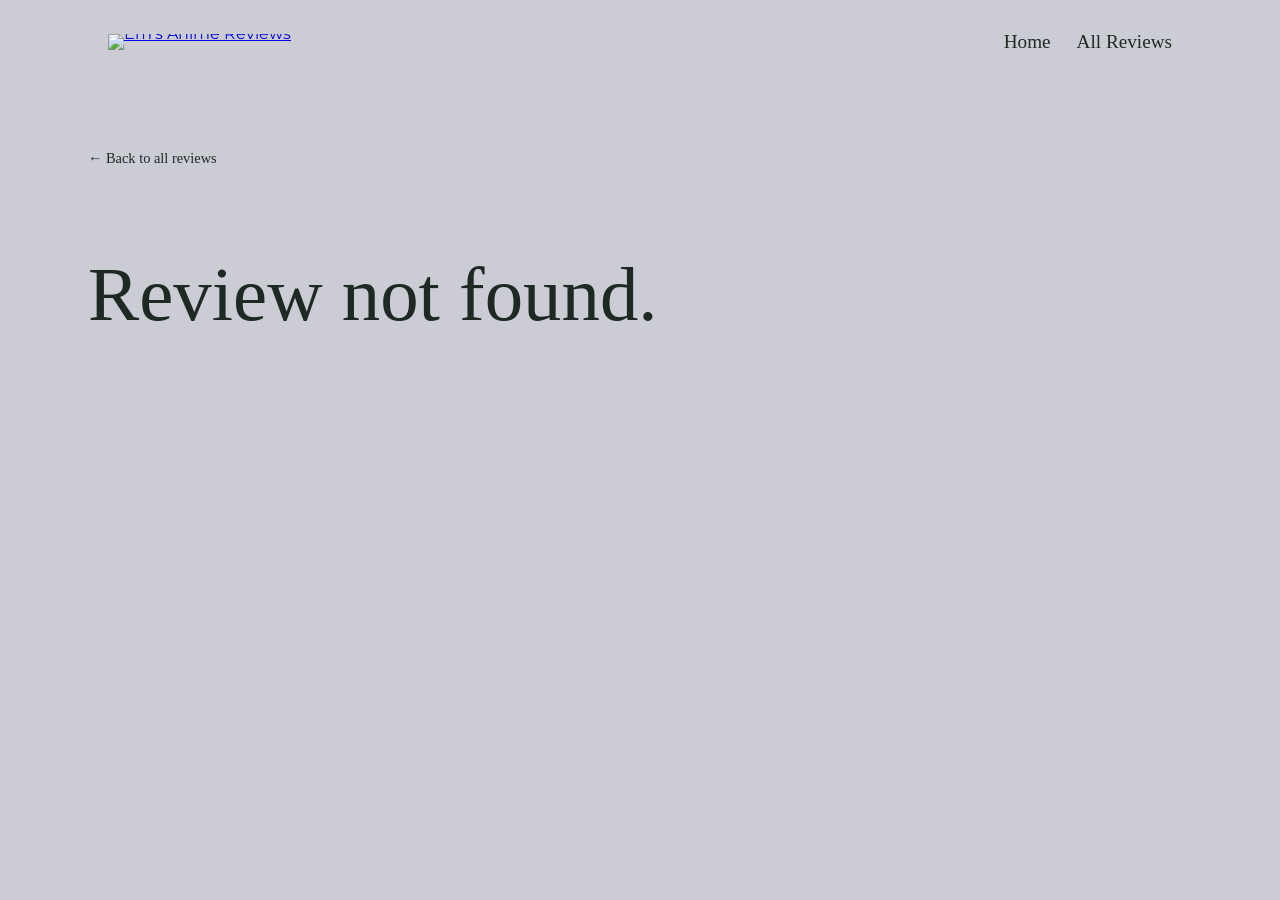
==== post.html @ f3b833df "Add files via upload" ====
<!DOCTYPE html>
<html lang="en">
<head>
  <meta charset="UTF-8">
  <meta name="viewport" content="width=device-width, initial-scale=1.0">
  <title>Review | Emily's Anime Reviews</title>
  <link rel="stylesheet" href="style.css">
</head>
<body>
  <header class="site-header">
    <a class="site-logo" href="index.html">
  <img src="images/logo.png" alt="Em's Anime Reviews">
</a>

    <nav>
      <a href="index.html">Home</a>
      <a href="reviews.html">All Reviews</a>
    </nav>
  </header>

  <main class="article-page">
    <a class="back" href="reviews.html">← Back to all reviews</a>

    <article id="single-review"></article>
  </main>


  <script src="reviews.js"></script>
  <script src="script.js"></script>
</body>
</html>
---- style.css ----
@import url("https://fonts.googleapis.com/css2?family=DM+Mono&family=Montserrat:wght@400;500;600;700&display=swap");

@font-face {
  font-family: "Cubano";
  src: url("fonts/cubano/Cubano.ttf") format("truetype");
  font-weight: 400;
  font-style: normal;
  font-display: swap;
}

:root {
  --ink: #1e2924;
  --paper: #CBCCD4;
  --sage: #d9e3d6;
  --yellow: #E7B70B;
  --muted: #647069;
}

* {
  box-sizing: border-box;
}

html {
  scroll-behavior: smooth;
}

body {
  margin: 0;
  color: var(--ink);
  background: var(--paper);
  font-family: "Work Sans", sans-serif;
  line-height: 1.6;
}

.site-header,
main,
footer {
  max-width: 1120px;
  margin: auto;
}

.site-header {
  display: flex;
  justify-content: space-between;
  align-items: center;
  padding: 27px 28px;
}

.brand {
  color: var(--ink);
  font-family: "DM Mono", monospace;
  font-size: 0.85rem;
  font-weight: bold;
  letter-spacing: 0.08em;
  text-decoration: none;
}

nav {
  display: flex;
  gap: 26px;
}

nav a {
  color: var(--ink);
  font-size: 1.2rem;
  text-decoration: none;
}

nav a:hover,
.read-more:hover,
.back:hover {
  color: var(--yellow);
}

.hero {
  width: 100vw;
  max-width: none;
  margin-left: calc(50% - 50vw);
  line-height: 0;
  position: relative;
}

.hero-image {
  display: block;
  width: 100%;
  height: auto;
}

.scroll-arrow {
  position: absolute;
  bottom: 25px;
  left: 50%;
  display: grid;
  width: 46px;
  height: 46px;
  place-items: center;
  transform: translateX(-50%);
  border: 1px solid white;
  border-radius: 50%;
  color: white;
  text-decoration: none;
}

.scroll-arrow svg {
  width: 23px;
  height: 23px;
  fill: none;
  stroke: currentColor;
  stroke-linecap: round;
  stroke-linejoin: round;
  stroke-width: 1.8;
}

.scroll-arrow:hover {
  transform: translateX(-50%) translateY(5px);
  background: white;
  color: #1e2924;
}

.hero .eyebrow {
  color: #f2bca7;
}

.hero h1 {
  max-width: 750px;
  margin: 16px 0 24px;
  color: white;
  font-family: "Cubano";
  font-size: clamp(3.2rem, 7vw, 6.5rem);
  font-weight: 600;
  line-height: 0.98;
  letter-spacing: -0.05em;
}

.hero p:not(.eyebrow) {
  max-width: 540px;
  margin: 0;
  color: rgba(255, 255, 255, 0.9);
  font-size: 1.1rem;
}

@media (max-width: 700px) {
  .hero {
    min-height: 620px;
  }

  .hero-overlay {
    padding-top: 220px;
    padding-bottom: 55px;
  }

  .hero::after {
    background: linear-gradient(
      0deg,
      rgba(20, 29, 24, 0.88) 0%,
      rgba(20, 29, 24, 0.38) 75%
    );
  }
}

.intro {
  max-width: 560px;
  color: var(--muted);
  font-size: 1.15rem;
}

.posts {
  padding: 0 28px 90px;
}

.section-heading {
  margin-bottom: 25px;
}

.section-heading h2 {
  margin: 0 0 14px;
  font-family: "Cubano";
  font-size: 2.4rem;
}

.post-card {
  background: #fffdf8;
}

.featured {
  display: grid;
  grid-template-columns: 1.13fr 0.87fr;
  margin-bottom: 30px;
}

.post-image {
  min-height: 270px;
}

.featured .post-image {
  min-height: 430px;
}

.image-one {
  background:
    linear-gradient(140deg, rgba(31, 47, 35, 0.1), rgba(255, 232, 199, 0.1)),
    url("https://images.unsplash.com/photo-1464822759023-fed622ff2c3b?auto=format&fit=crop&w=1300&q=80")
    center / cover;
}

.image-two {
  background:
    url("https://images.unsplash.com/photo-1499750310107-5fef28a66643?auto=format&fit=crop&w=800&q=80")
    center / cover;
}

.image-three {
  background:
    url("https://images.unsplash.com/photo-1500530855697-b586d89ba3ee?auto=format&fit=crop&w=800&q=80")
    center / cover;
}

.post-copy {
  padding: 38px;
}

.post-copy h3 {
  margin: 14px 0;
  font-family: "Cubano";
  font-size: 2rem;
  line-height: 1.12;
}

.post-copy h3 a {
  color: var(--ink);
  text-decoration: none;
}

.post-copy p:not(.meta) {
  color: var(--muted);
}

.read-more {
  color: var(--ink);
  font-size: 0.85rem;
  font-weight: 600;
  text-decoration: none;
}

.post-grid {
  display: grid;
  grid-template-columns: repeat(2, 1fr);
  gap: 30px;
}

.post-grid .post-copy {
  padding: 26px;
}

.post-grid .post-copy h3 {
  font-size: 1.6rem;
}

.about {
  margin: 0 28px 88px;
  padding: 70px max(30px, 8vw);
  background: var(--sage);
  text-align: center;
}

.about h2 {
  margin: 10px 0;
  font-size: 3.2rem;
}

.about p:last-child {
  max-width: 500px;
  margin: auto;
  color: #4e5b53;
}

.article-page {
  max-width: 830px;
  padding: 55px 28px 90px;
}

.back {
  color: var(--ink);
  font-size: 0.9rem;
  text-decoration: none;
}

.article-page article {
  margin-top: 75px;
}

.article-page h1 {
  font-size: clamp(2.8rem, 6vw, 4.8rem);
}

.standfirst {
  max-width: 620px;
  color: var(--muted);
  font-family: "Cubano";
  font-size: 1.3rem;
  font-weight: 500;
  line-height: 1.5;
}

.article-image {
  height: 440px;
  margin: 42px 0;
}

.article-body {
  max-width: 650px;
  margin: auto;
  font-size: 1.08rem;
}

.article-body h2 {
  margin-top: 42px;
  font-family: "Cubano";
  font-size: 2rem;
}

.article-body code {
  padding: 2px 5px;
  background: #eeeae0;
  font-size: 0.85em;
}

footer {
  display: flex;
  justify-content: space-between;
  padding: 28px;
  border-top: 1px solid #d5d8cf;
  color: var(--muted);
  font-size: 0.78rem;
}

@media (max-width: 700px) {
  .hero {
    padding-top: 75px;
  }

  .featured,
  .post-grid {
    grid-template-columns: 1fr;
  }

  .featured .post-image {
    min-height: 290px;
  }

  .article-image {
    height: 280px;
  }

  footer {
    display: block;
  }

  footer span {
    display: block;
    margin-top: 4px;
  }
}

.current-shows {
  max-width: 1120px;
  margin: 70px auto 100px;
  padding: 0 28px;
}

.current-shows-heading h2 {
  margin: 8px 0 28px;
  font-family: "Cubano";
  font-size: clamp(2.2rem, 4vw, 3.6rem);
}

.current-show-grid {
  display: grid;
  grid-template-columns: repeat(2, 1fr);
  gap: 24px;
}

.current-show-card {
  overflow: hidden;
  background: #FFFDF8;
}

.current-show-image {
  min-height: 290px;
  background-position: center;
  background-size: cover;
}

.show-one-image {
  background-image: url("covers/one-piece.webp");
}

.show-two-image {
  background-image: url("covers/dandadan.jpeg");
}

.current-show-copy {
  padding: 28px;
}

.current-show-copy h3 {
  margin: 0 0 10px;
  font-family: "Cubano";
  font-size: 2rem;
}

.show-details {
  margin: 3px 0;
  color: #4e5b53;
}

.progress-label {
  display: flex;
  justify-content: space-between;
  margin-top: 26px;
  font-family: "DM Mono", monospace;
  font-size: 0.72rem;
}

.progress-bar {
  height: 10px;
  margin-top: 10px;
  overflow: hidden;
  background: rgba(30, 41, 36, 0.15);
  border-radius: 20px;
}

.progress-fill {
  height: 100%;
  background: #BB2224;
  border-radius: 20px;
}

@media (max-width: 700px) {
  .current-show-grid {
    grid-template-columns: 1fr;
  }
}

.recent-reviews,
.reviews-page {
  max-width: 1120px;
  margin: auto;
  padding: 0 28px 95px;
}

.review-grid,
.all-review-grid {
  display: grid;
  grid-template-columns: repeat(4, 1fr);
  gap: 20px;
}

.review-card {
  overflow: hidden;
  background: #fffdf8;
}

.review-card:hover {
  box-shadow: 0 14px 28px rgba(30, 41, 36, 0.2);
}

.review-card img {
  display: block;
  width: 100%;
  aspect-ratio: 2 / 3;
  object-fit: cover;
}

.review-copy {
  padding: 20px;
}

.review-copy h3 {
  margin: 8px 0;
  font-family: "Cubano";
  font-size: 1.55rem;
  line-height: 1.1;
}

.review-copy a {
  color: var(--ink);
  font-size: 0.85rem;
  font-weight: 600;
  text-decoration: none;
}

.rating {
  margin: 10px 0 14px;
  color: #df6c43;
  letter-spacing: 0.08em;
}

.button {
  display: block;
  width: fit-content;
  margin: 45px auto 0;
  padding: 13px 22px;
  border: 1px solid var(--ink);
  color: var(--ink);
  font-size: 0.85rem;
  font-weight: 600;
  text-decoration: none;
}

.button:hover {
  border-color: #df6c43;
  background: #df6c43;
  color: white;
}

.reviews-page {
  padding-top: 90px;
}

.reviews-page h1 {
  margin-top: 10px;
  font-family: "Cubano";
  font-size: clamp(3rem, 6vw, 5rem);
}

.sort-label {
  display: flex;
  align-items: center;
  gap: 12px;
  margin: 30px 0;
  font-size: 0.9rem;
  font-weight: 600;
}

.sort-label select {
  padding: 9px 12px;
  border: 1px solid #c6ccc2;
  background: #fffdf8;
  color: var(--ink);
  font: inherit;
}

@media (max-width: 850px) {
  .review-grid,
  .all-review-grid {
    grid-template-columns: repeat(2, 1fr);
  }

  .current-show {
    margin-left: 28px;
    margin-right: 28px;
    grid-template-columns: 1fr;
  }

  .current-show-image {
    min-height: 260px;
  }
}

@media (max-width: 500px) {
  .review-grid,
  .all-review-grid {
    grid-template-columns: repeat(2, minmax(0, 1fr));
    gap: 14px;
  }

  .review-copy {
    padding: 14px;
  }

  .review-copy h3 {
    font-size: 1.25rem !important;
  }
}
@media (max-width: 500px) {

  .current-show-copy {
    padding: 35px 28px;
  }
}

.spacer {
  height: 70px;
}

.tag-list {
  display: flex;
  flex-wrap: wrap;
  gap: 8px;
  margin: 18px 0 30px;
}

.tag {
  padding: 6px 10px;
  border: 1px solid #c6ccc2;
  border-radius: 100px;
  color: #ffffff;
  font-family: "DM Mono", monospace;
  font-size: 0.68rem;
  letter-spacing: 0.04em;
  text-transform: uppercase;
  background-color: #BB2224;
}

.favorites-section {
  max-width: 1120px;
  margin: 0 auto 100px;
  padding: 0 28px;
}

.favorites-heading {
  display: flex;
  justify-content: space-between;
  align-items: end;
  gap: 30px;
  margin-bottom: 28px;
}

.favorites-heading h2 {
  margin: 8px 0 0;
  font-family: "Cubano";
  font-size: clamp(2.4rem, 5vw, 4rem);
  line-height: 1;
}

.favorites-heading > p {
  max-width: 310px;
  margin: 0;
  color: var(--muted);
  font-size: 0.95rem;
}

.favorites-shelf {
  display: flex;
  gap: 18px;
  overflow-x: auto;
  padding-bottom: 15px;
  scrollbar-color: #df6c43 #e7e3db;
  scrollbar-width: thin;
}

.favorite-poster {
  display: block;
  flex: 0 0 180px;
  color: var(--ink);
  text-decoration: none;
}

.favorite-poster img {
  display: block;
  width: 100%;
  aspect-ratio: 2 / 3;
  object-fit: cover;
  box-shadow: 7px 7px 0 #d9e3d6;
  transition: transform 0.2s ease, box-shadow 0.2s ease;
}

.favorite-poster:hover img {
  transform: translateY(-7px);
  box-shadow: 10px 12px 0 #df6c43;
}

.favorite-info {
  padding-top: 14px;
}

.favorite-info h3 {
  margin: 0;
  font-family: "Cubano";
  font-size: 1.25rem;
  line-height: 1.1;
}

.favorite-info p {
  margin: 5px 0 0;
  color: #df6c43;
  font-size: 0.9rem;
  letter-spacing: 0.08em;
}

@media (max-width: 700px) {
  .favorites-heading {
    display: block;
  }

  .favorites-heading > p {
    margin-top: 14px;
  }

  .favorite-poster {
    flex-basis: 145px;
  }
}

.review-image-link {
  display: block;
}

.review-title-link {
  color: var(--ink);
  text-decoration: none;
}

.review-title-link:hover {
  color: #df6c43;
}

.review-copy h3 {
  margin: 8px 0;
  font-family: "Cubano";
  font-size: 2rem;
  line-height: 1.1;
}

.review-title-link {
  color: var(--ink);
  font-size: inherit;
  text-decoration: none;
}

.review-card .review-copy h3 {
  font-size: 1.5rem !important;
}

.review-card .review-copy h3 .review-title-link {
  font-size: inherit !important;
}

.article-page {
  max-width: 1160px;
  padding-top: 60px;
}

.article-page > article {
  margin-top: 45px;
}

.review-detail {
  display: grid;
  grid-template-columns: minmax(260px, 380px) minmax(0, 1fr);
  align-items: start;
  gap: clamp(45px, 8vw, 110px);
}

.review-poster {
  position: sticky;
  top: 35px;
}

.review-poster img {
  display: block;
  width: 100%;
  aspect-ratio: 2 / 3;
  object-fit: cover;
  box-shadow: 15px 15px 0 #d9e3d6;
}

.review-content {
  max-width: 650px;
  padding: 20px 0 70px;
}

.review-content h1 {
  margin: 12px 0 18px;
  font-family: "Cubano";
  font-size: clamp(3rem, 5vw, 5.2rem);
  font-weight: 600;
  line-height: 0.98;
  letter-spacing: -0.05em;
}

.large-rating {
  margin: 0 0 20px;
  color: #df6c43;
  font-size: 1.3rem;
  letter-spacing: 0.12em;
}

.review-body {
  margin-top: 42px;
  color: #344039;
  font-size: 1.1rem;
  line-height: 1.85;
}

.review-body p {
  margin: 0 0 25px;
}

.review-body p:first-child {
  color: var(--ink);
  font-family: "Cubano"; 
  font-size: 1.35rem;
  line-height: 1.55;
}

@media (max-width: 750px) {
  .review-detail {
    grid-template-columns: 1fr;
    gap: 35px;
  }

  .review-poster {
    position: static;
    width: min(300px, 75vw);
  }

  .review-content {
    padding-top: 0;
  }
}

.site-logo {
  display: block;
  line-height: 0;
}

.site-logo img {
  display: block;
  width: 350px;
  height: auto;
}

body {
  font-family: "Montserrat", sans-serif;
}

h1,
h2,
h3,
h4,
h5,
h6,
nav a,
.button,
.back {
  font-family: "Cubano";
  font-weight: 400;
}

.site-header {
  position: sticky;
  top: 0;
  z-index: 100;
  background: var(--paper);
}

@media (max-width: 600px) {
  .site-header {
    gap: 14px;
    padding: 16px 18px;
  }

  .site-logo img {
    width: 125px;
  }

  .site-header nav {
    gap: 14px;
  }

  .site-header nav a {
    font-size: 0.72rem;
    white-space: nowrap;
  }
}

@media (max-width: 700px) {
  .hero {
    position: relative;
    height: 100svh;
  }

  .hero-image {
    width: 100%;
    height: 100%;
    object-fit: cover;
    object-position: center 40%;
  }

  .scroll-arrow {
    bottom: calc(28px + env(safe-area-inset-bottom));
    z-index: 5;
  }
}
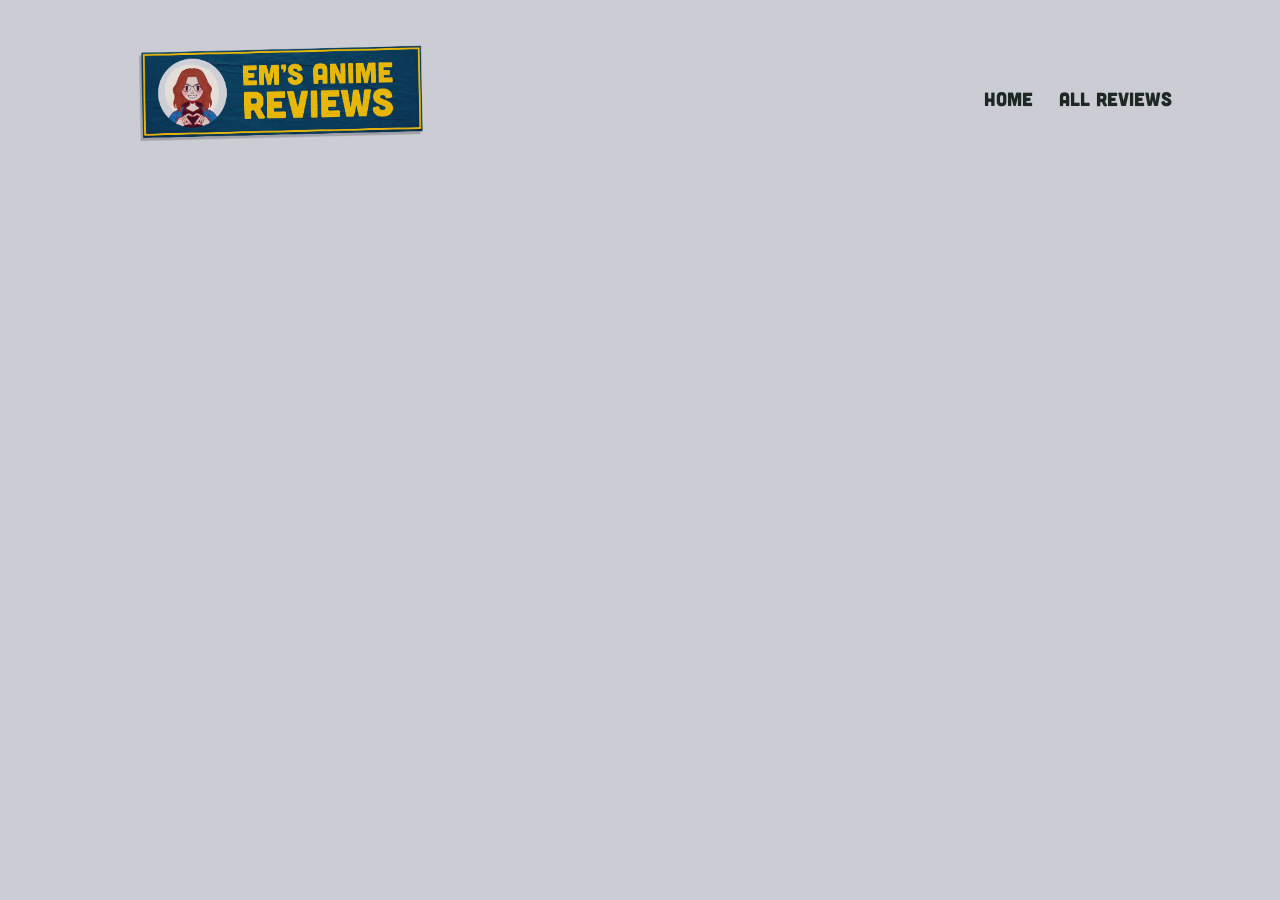
==== commit 8486d27b: "Update post.html" ====
--- a/post.html
+++ b/post.html
@@ -19,13 +19,10 @@
   </header>
 
   <main class="article-page">
-    <a class="back" href="reviews.html">← Back to all reviews</a>
-
-    <article id="single-review"></article>
-  </main>
-
+  <article id="single-review"></article>
+</main>
 
   <script src="reviews.js"></script>
   <script src="script.js"></script>
 </body>
-</html>+</html>
--- a/style.css
+++ b/style.css
@@ -72,24 +72,32 @@
   color: var(--yellow);
 }
 
+:root {
+  --header-height: 100px;
+}
+
 .hero {
+  position: relative;
   width: 100vw;
+  height: calc(100dvh - var(--header-height));
   max-width: none;
   margin-left: calc(50% - 50vw);
-  line-height: 0;
-  position: relative;
+  overflow: hidden;
 }
 
 .hero-image {
   display: block;
   width: 100%;
-  height: auto;
+  height: 100%;
+  object-fit: cover;
+  object-position: center 40%;
 }
 
 .scroll-arrow {
   position: absolute;
-  bottom: 25px;
+  bottom: max(24px, env(safe-area-inset-bottom));
   left: 50%;
+  z-index: 10;
   display: grid;
   width: 46px;
   height: 46px;
@@ -139,25 +147,6 @@
   font-size: 1.1rem;
 }
 
-@media (max-width: 700px) {
-  .hero {
-    min-height: 620px;
-  }
-
-  .hero-overlay {
-    padding-top: 220px;
-    padding-bottom: 55px;
-  }
-
-  .hero::after {
-    background: linear-gradient(
-      0deg,
-      rgba(20, 29, 24, 0.88) 0%,
-      rgba(20, 29, 24, 0.38) 75%
-    );
-  }
-}
-
 .intro {
   max-width: 560px;
   color: var(--muted);
@@ -335,10 +324,6 @@
 }
 
 @media (max-width: 700px) {
-  .hero {
-    padding-top: 75px;
-  }
-
   .featured,
   .post-grid {
     grid-template-columns: 1fr;
@@ -509,8 +494,8 @@
 }
 
 .button:hover {
-  border-color: #df6c43;
-  background: #df6c43;
+  border-color: #3C657D;
+  background: #3C657D;
   color: white;
 }
 
@@ -636,7 +621,7 @@
   gap: 18px;
   overflow-x: auto;
   padding-bottom: 15px;
-  scrollbar-color: #df6c43 #e7e3db;
+  scrollbar-color: #0B3E5C #e7e3db;
   scrollbar-width: thin;
 }
 
@@ -658,7 +643,7 @@
 
 .favorite-poster:hover img {
   transform: translateY(-7px);
-  box-shadow: 10px 12px 0 #df6c43;
+  box-shadow: 10px 12px 0 #BB2224;
 }
 
 .favorite-info {
@@ -864,12 +849,26 @@
     font-size: 0.72rem;
     white-space: nowrap;
   }
+  :root {
+    --header-height: 68px;
+  }
+}
+
+.hero,
+main {
+  overflow: visible !important;
+}
+
+.scroll-arrow {
+  bottom: 32px !important;
+  z-index: 999 !important;
 }
 
 @media (max-width: 700px) {
   .hero {
-    position: relative;
-    height: 100svh;
+    height: calc(100svh - 70px);
+    min-height: 0;
+    padding: 0;
   }
 
   .hero-image {
@@ -880,7 +879,33 @@
   }
 
   .scroll-arrow {
-    bottom: calc(28px + env(safe-area-inset-bottom));
-    z-index: 5;
-  }
-}+    bottom: 28px !important;
+    z-index: 999 !important;
+  }
+}
+
+.review-sidebar {
+  align-self: start;
+}
+
+.review-sidebar .back {
+  display: inline-block;
+  margin-bottom: 24px;
+}
+
+.review-poster {
+  position: static;
+}
+
+@media (min-width: 751px) {
+  .review-sidebar {
+    position: sticky;
+    top: 110px;
+  }
+}
+
+@media (max-width: 750px) {
+  .review-sidebar {
+    width: min(300px, 75vw);
+  }
+}
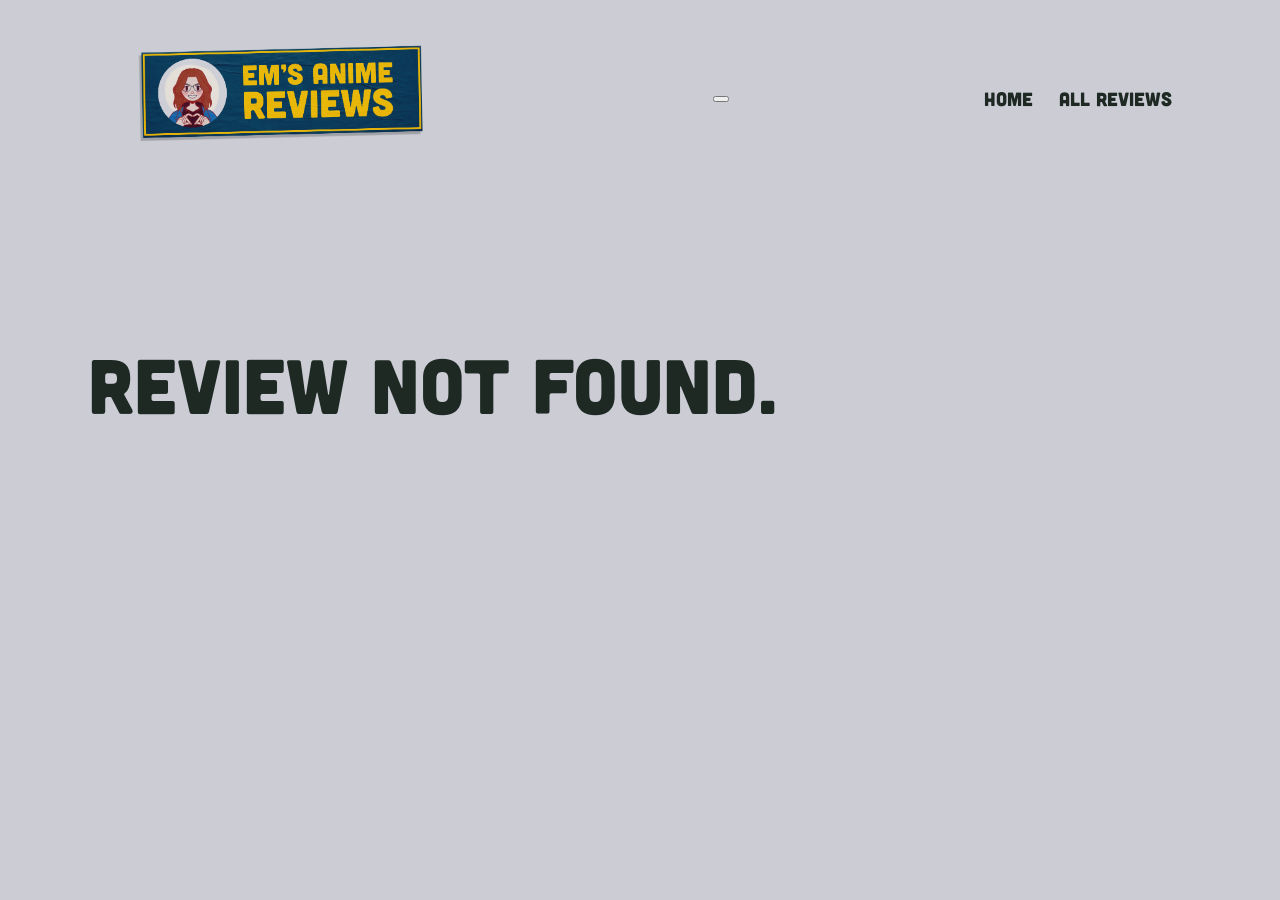
==== commit 70d1a7ea: "Update post.html" ====
--- a/post.html
+++ b/post.html
@@ -12,10 +12,22 @@
   <img src="images/logo.png" alt="Em's Anime Reviews">
 </a>
 
-    <nav>
-      <a href="index.html">Home</a>
-      <a href="reviews.html">All Reviews</a>
-    </nav>
+    <button
+  class="menu-toggle"
+  type="button"
+  aria-label="Open navigation menu"
+  aria-expanded="false"
+  aria-controls="site-nav"
+>
+  <span></span>
+  <span></span>
+  <span></span>
+</button>
+
+<nav class="site-nav" id="site-nav">
+  <a href="index.html">Home</a>
+  <a href="reviews.html">All Reviews</a>
+</nav>
   </header>
 
   <main class="article-page">
--- a/style.css
+++ b/style.css
@@ -381,7 +381,7 @@
 }
 
 .show-two-image {
-  background-image: url("covers/dandadan.jpeg");
+  background-image: url("covers/hells-paradise.jpg");
 }
 
 .current-show-copy {
@@ -909,3 +909,124 @@
     width: min(300px, 75vw);
   }
 }
+
+/* Review tags */
+.tag-list {
+  display: flex;
+  flex-wrap: wrap;
+  gap: 8px;
+  margin: 18px 0 24px;
+}
+
+.tag {
+  padding: 6px 10px;
+  border-radius: 999px;
+  font-family: "Montserrat", sans-serif;
+  font-size: 0.72rem;
+  font-weight: 700;
+  letter-spacing: 0.04em;
+  text-transform: uppercase;
+}
+
+/* Watch status */
+.tag-favorite {
+  background: #f7c9d4;
+  color: #74233b;
+}
+
+.tag-rewatch {
+  background: #cfe8dc;
+  color: #24553f;
+}
+
+.tag-dnf {
+  background: #e3e3e3;
+  color: #555;
+}
+
+/* Why you liked it */
+.tag-visuals {
+  background: #d9d2f2;
+  color: #483777;
+}
+
+.tag-animation {
+  background: #bfe8ed;
+  color: #17616a;
+}
+
+.tag-lighthearted {
+  background: #fbe7a9;
+  color: #765700;
+}
+
+.tag-storytelling {
+  background: #f1cfaf;
+  color: #76451f;
+}
+
+/* Genres */
+.tag-shounen {
+  background: #f6b6ad;
+  color: #7a2920;
+}
+
+.tag-romance {
+  background: #f4c6e5;
+  color: #7a2858;
+}
+
+.tag-horror {
+  background: #332d3d;
+  color: #fff;
+}
+
+.tag-fantasy {
+  background: #c7d5f5;
+  color: #293f78;
+}
+
+.tag-comedy {
+  background: #f9df91;
+  color: #715300;
+}
+
+.tag-slice-of-life {
+  background: #d8ead0;
+  color: #386131;
+}
+
+.tag-cyberpunk {
+  background: #2d1b4e;
+  color: #52f7e8;
+}
+
+.tag-psychological-thriller {
+  background: #4b355d;
+  color: #f4eaff;
+}
+
+.tag-drama {
+  background: #d9b8b0;
+  color: #662f28;
+}
+
+.tag-mecha {
+  background: #a8bdcc;
+  color: #19394f;
+}
+
+.tag-action {
+  background: #edb09d;
+  color: #762a1b;
+}
+
+.tag-crime {
+  background: #515966;
+  color: #ffffff;
+}
+
+.tag-supernatural {
+  background: #c9b6e4;
+  color: #4c2c70;
+}
